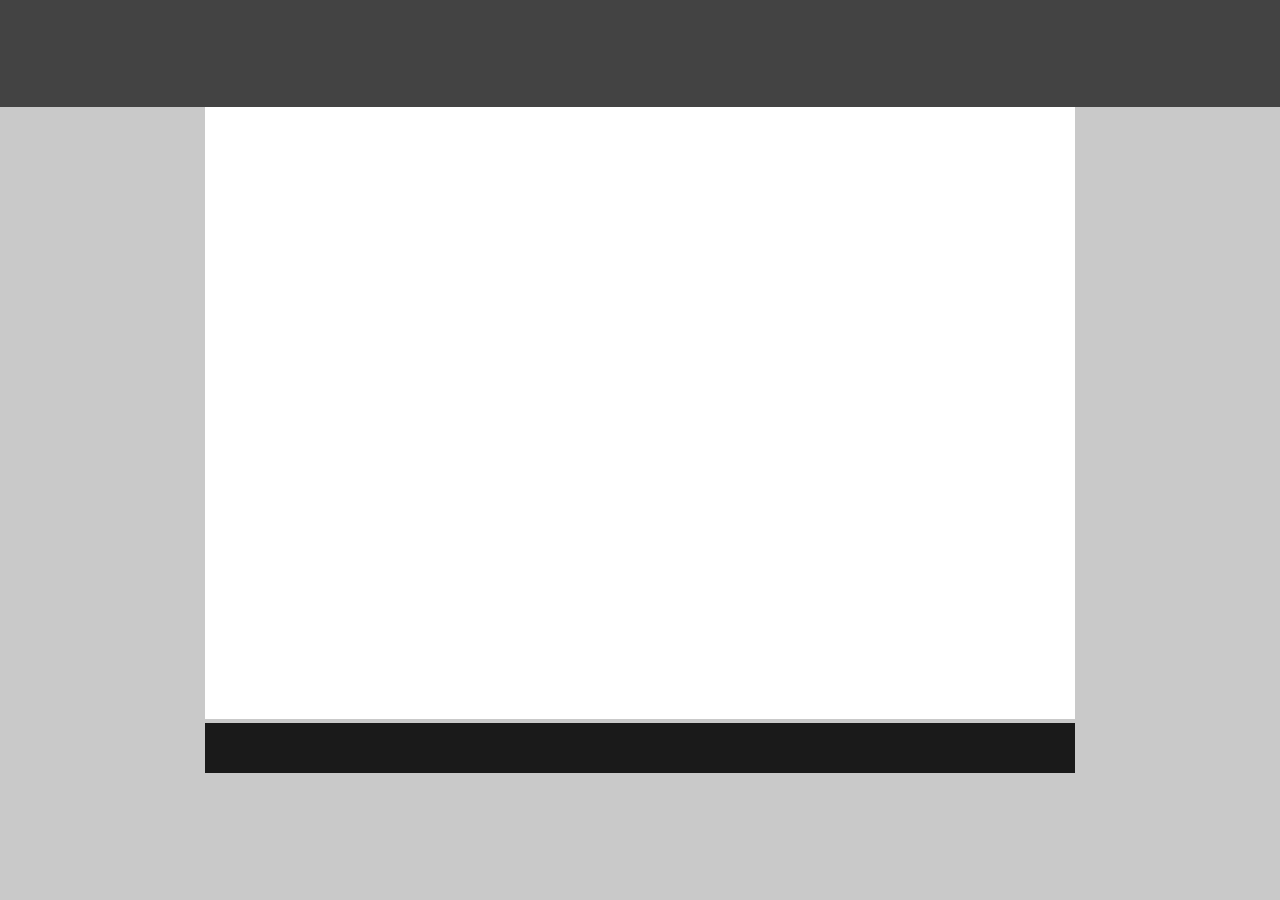
==== first/index.html @ 429a35b1 "just about done. only need to fix gap at the bottom" ====
<!DOCTYPE html>
<html lang="en">
<head>
	<meta charset="UTF-8">
	<title>First</title>
	<link rel="stylesheet" type="text/css" href="style.css">
</head>
<body>

	<header></header>
	<main></main>

	<footer></footer>
	
</body>
</html>
---- first/style.css ----
body {
	background-color: #C9C9C9;
	text-align: center;
	margin: 0px;
}

header {
	background: #434343;
	height: 107px;
}

main {
	width: 68vw;
	height: 68vh;
	/*position: relative;*/
	background: #FFFFFF;
	display: inline-block;
	/*padding-bottom: 20px;*/
}

footer {
	background: #1A1A1A;
	width: 68vw;
	height: 50px;
	/*position: absolute;*/
	/*bottom: 0;*/
	display: inline-block;
}

/*still need to fix the gap between main and footer*/
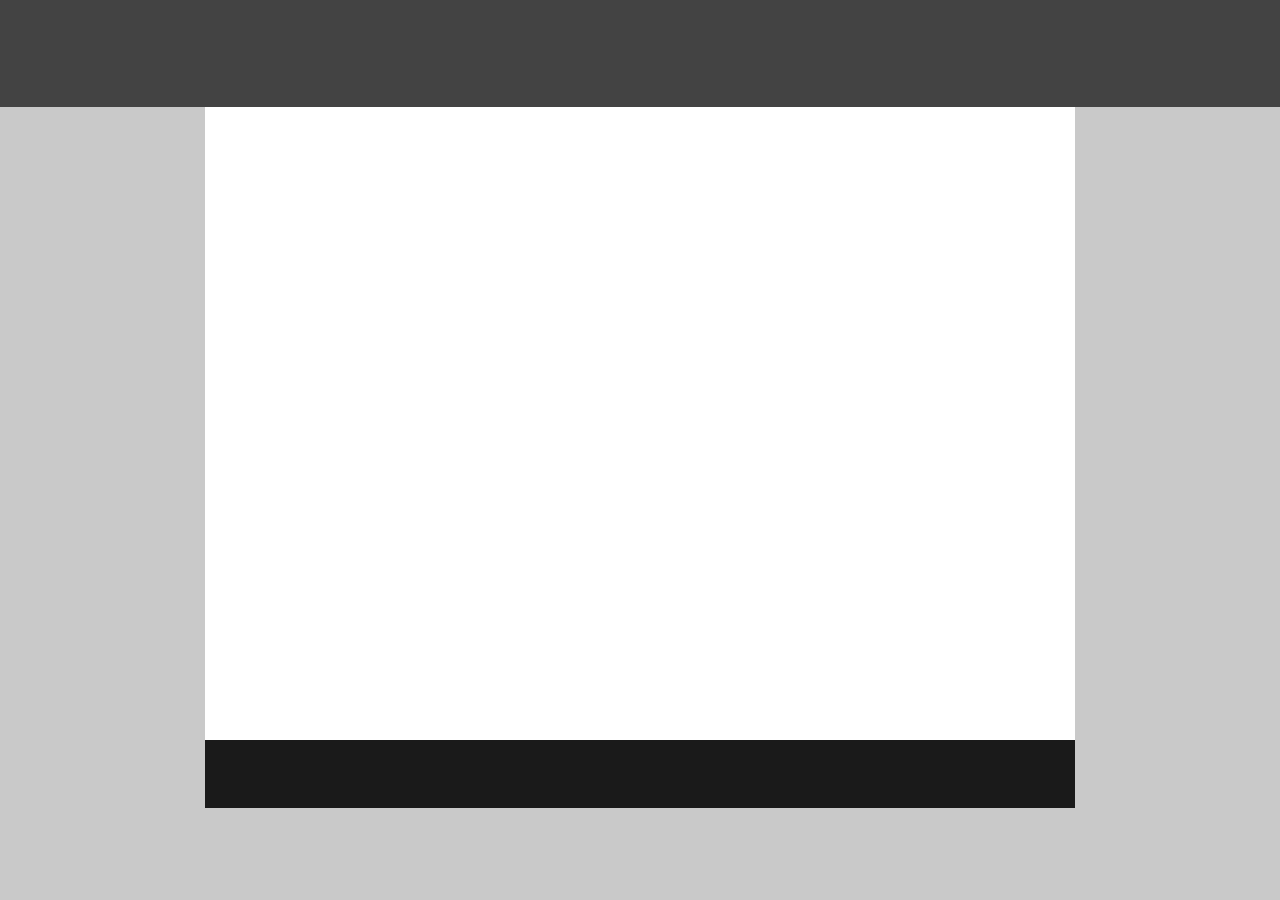
==== commit 59f32a74: "fixed the gap. Probably not elegant, but it works" ====
--- a/first/index.html
+++ b/first/index.html
@@ -9,7 +9,6 @@
 
 	<header></header>
 	<main></main>
-
 	<footer></footer>
 	
 </body>
--- a/first/style.css
+++ b/first/style.css
@@ -2,6 +2,7 @@
 	background-color: #C9C9C9;
 	text-align: center;
 	margin: 0px;
+	position: relative;
 }
 
 header {
@@ -11,20 +12,17 @@
 
 main {
 	width: 68vw;
-	height: 68vh;
-	/*position: relative;*/
+	height: 71vh;
 	background: #FFFFFF;
 	display: inline-block;
-	/*padding-bottom: 20px;*/
+	margin-bottom: -10px;
 }
 
 footer {
 	background: #1A1A1A;
+	margin: 0 auto;
 	width: 68vw;
-	height: 50px;
-	/*position: absolute;*/
-	/*bottom: 0;*/
+	height: 7.5vh;
 	display: inline-block;
+	padding-top: 0;
 }
-
-/*still need to fix the gap between main and footer*/